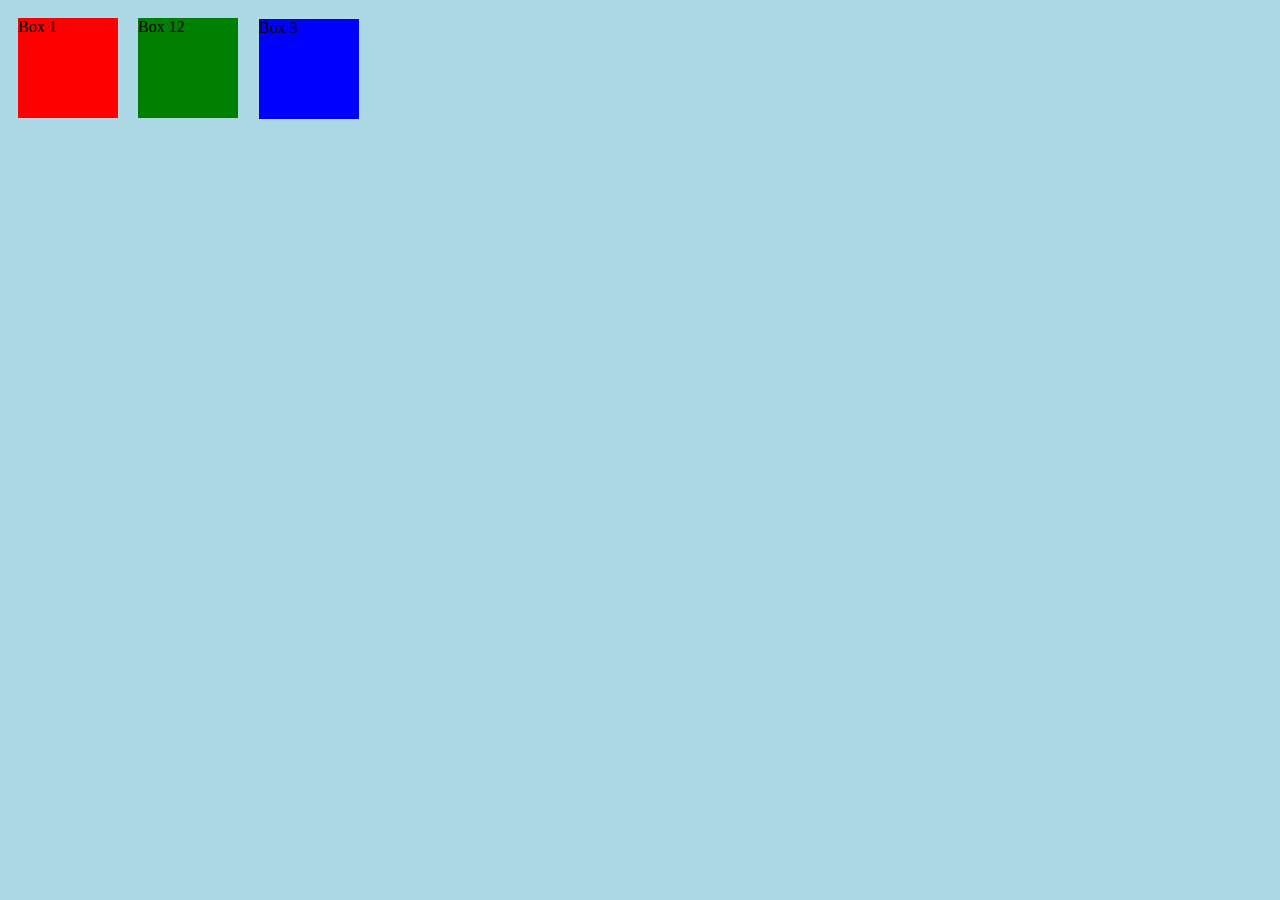
==== index.html @ fb60318e "hi" ====
<!DOCTYPE html>
 <html> 
    <head>
         <title>Box Layout</title> 
         <link rel="stylesheet" type="text/css" href="style.css"> 
    </head>
    <body> 
        <div id="container"> 
            <div class="box" id="box1">Box 1</div>
            <div class="box" id="box2">Box 12</div> 
            <div class="box" id="box3">Box 3</div>
        </div>
    </body> 
 </html>
---- style.css ----
body {
    background-color: lightblue;
    
  }
  #box1 {
    background-color: red;
    height: 100px;
    width: 100px;
    margin:10px;
  }
  #box2 {
    background-color: green;
    height: 100px;
    width: 100px;
    margin:10px;
  }
  #box3 {
    background-color: blue;
    height: 100px;
    width: 100px;
    margin:11px;
    
  }

  #container {


     display: flex;
  flex-direction: row;

  }
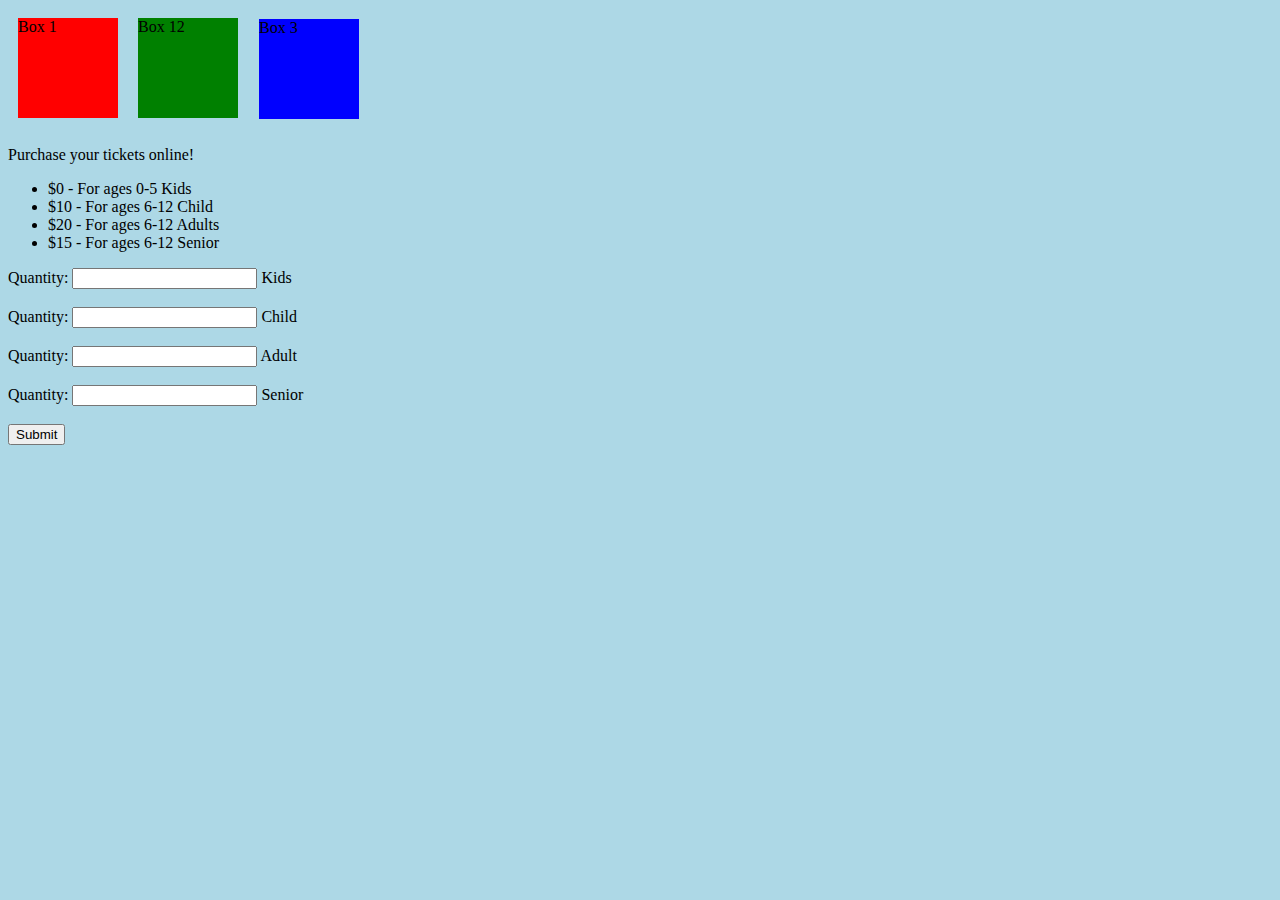
==== commit 968076cc: "js" ====
--- a/index.html
+++ b/index.html
@@ -9,6 +9,32 @@
             <div class="box" id="box1">Box 1</div>
             <div class="box" id="box2">Box 12</div> 
             <div class="box" id="box3">Box 3</div>
+        
         </div>
+        <p>Purchase your tickets online! </p>
+<ul>
+  <li>$0 - For ages 0-5   Kids</li>
+  <li>$10 - For ages 6-12 Child</li>
+  <li>$20 - For ages 6-12 Adults  </li>
+  <li>$15 - For ages 6-12 Senior </li>
+  
+</ul>
+
+<label>Quantity: </label><input type="text" id="quantitykid" > <label>Kids</label>
+<br><br>
+
+<label>Quantity: </label><input type="text" id="quantityChild" > <label>Child</label>
+<br><br>
+
+<label>Quantity: </label><input type="text" id="quantityAdult" > <label>Adult</label>
+<br><br>
+
+<label>Quantity: </label><input type="text" id="quantitySenior" > <label>Senior</label>
+
+<br><br>
+<button type="submit" id="submitButton">Submit</button>
+
+<p id="totalPrice"></p>
+<script src="index.js"></script>
     </body> 
  </html>